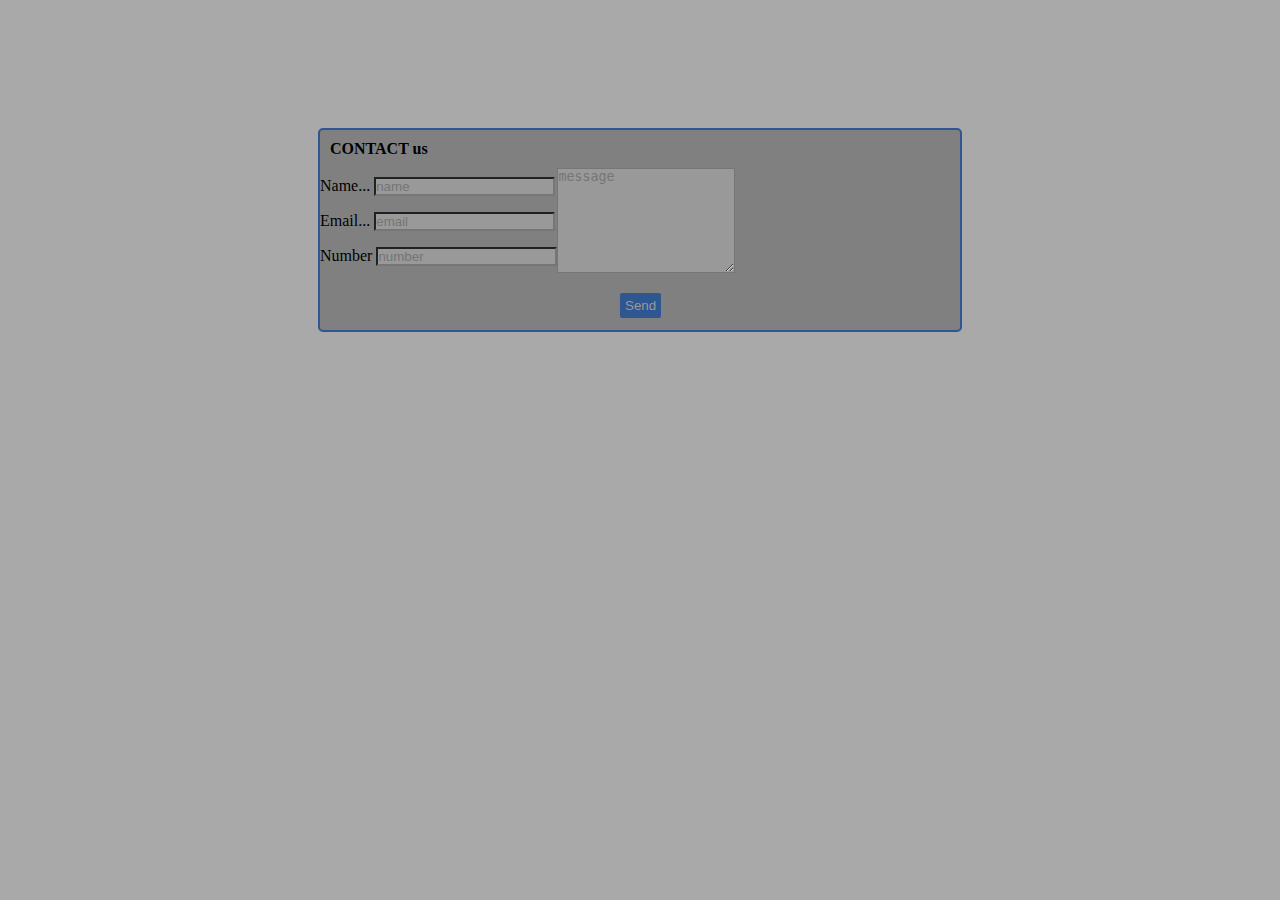
==== contact.html @ ff91805c "contact qismi" ====
<!DOCTYPE html>
<html lang="en">
<head>
    <meta charset="UTF-8">
    <meta http-equiv="X-UA-Compatible" content="IE=edge">
    <meta name="viewport" content="width=device-width, initial-scale=1.0">
    <link rel="stylesheet" href="./contact.css">
    <title>Document</title>
</head>
<body>
    <div class="container">
        <div class="contact">
            <div class="massage-contact">
                <h4>CONTACT us</h4>
            </div>
            <div class="main">
                <form class="frm">
                    <label for="">Name...</label>
                    <input type="text" placeholder="name"><br>
                    <label for="">Email...</label>
                    <input type="email" placeholder="email"><br>
                    <label for="">Number</label>
                    <input type="number" placeholder="number">
                </form>
                <textarea name="message" placeholder="message"></textarea>
            </div>
            <div class="btn"><button>Send</button></div>
        </div>
    </div>
</body>
</html>
---- contact.css ----
*{
    padding: 0;
    margin: 0;
}
body{
    background-color: darkgrey;
}
.container{
    width: 100%;
    /* background-color: red; */
}
.contact{
    width: 50%;
    border: 2px solid #2e5691;
    margin: 0 auto;
    height: 200px;
    margin-top: 10%;
    border-radius: 5px;
    background-color: gray;

}
.contact h4{
    padding: 10px ;
}

.frm{
    line-height: 35px;
}
input{
    background-color: #999;
}
.main{
    display: flex;
}


.btn{

    padding-top: 20px;
    padding-left: 300px;

}
.btn button{
    border-radius: 2px;
    border: none;
    background-color: #2e5691;
    padding: 5px;
    color: #999;
}
.btn button:hover{
    color: #2e5691;
    border:2px solid #2e5691;
    background-color: #999;

}
textarea{
    background-color: #999;
}
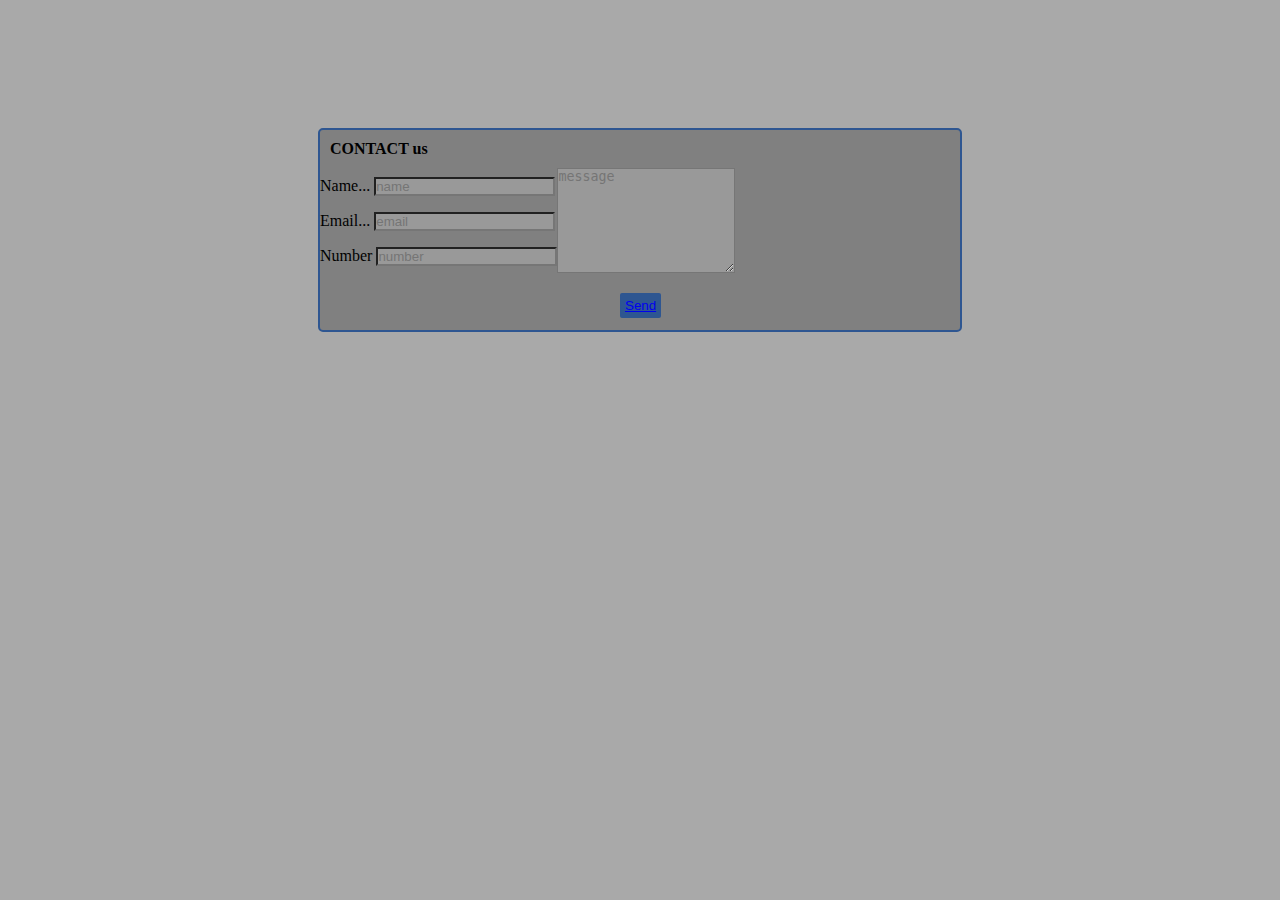
==== commit e987f6bd: "contact 2" ====
--- a/contact.html
+++ b/contact.html
@@ -5,7 +5,7 @@
     <meta http-equiv="X-UA-Compatible" content="IE=edge">
     <meta name="viewport" content="width=device-width, initial-scale=1.0">
     <link rel="stylesheet" href="./contact.css">
-    <title>Document</title>
+    <title>Contact</title>
 </head>
 <body>
     <div class="container">
@@ -24,7 +24,7 @@
                 </form>
                 <textarea name="message" placeholder="message"></textarea>
             </div>
-            <div class="btn"><button>Send</button></div>
+            <div class="btn"><button><a href="index.html">Send</a></button></div>
         </div>
     </div>
 </body>
